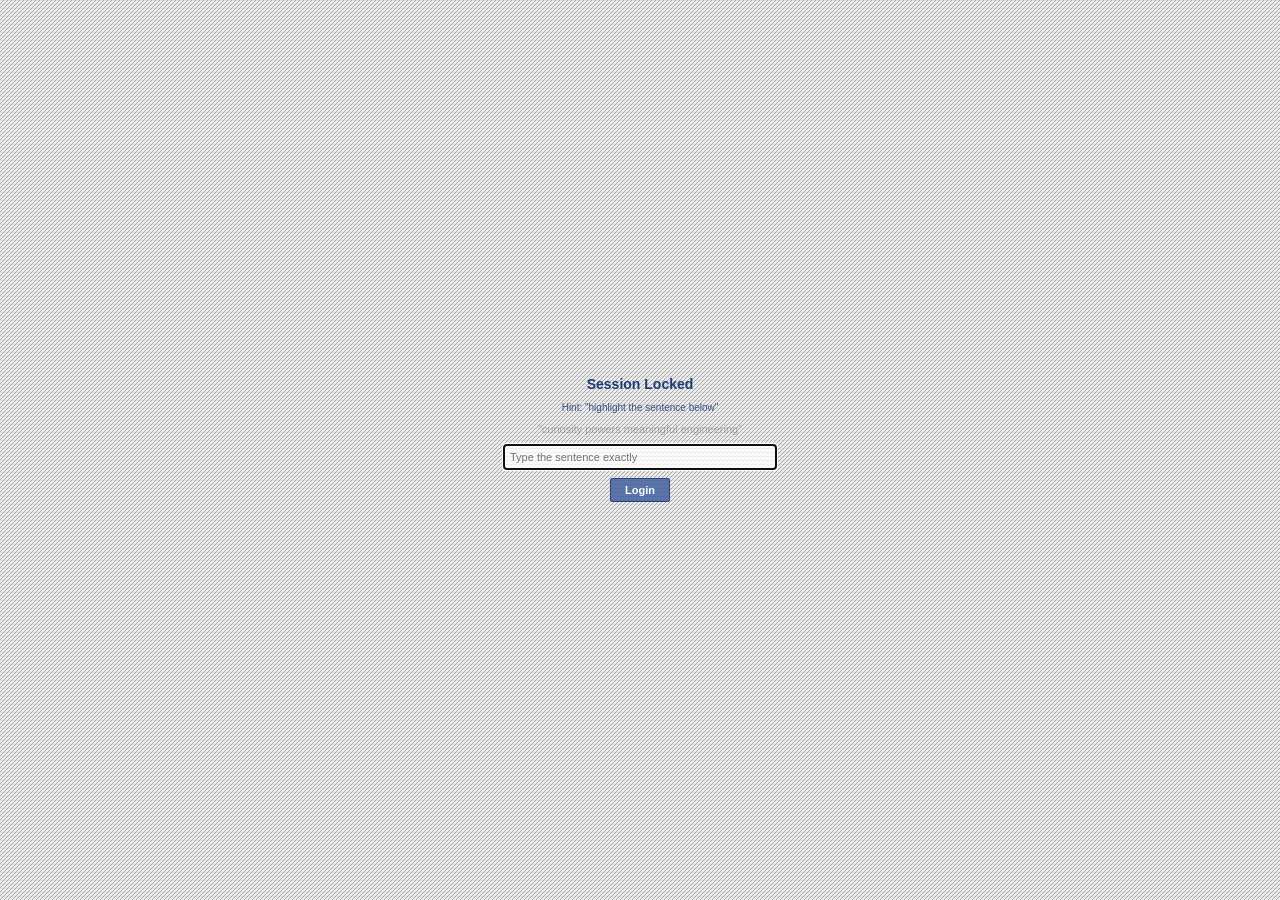
==== main.html @ 5e666280 "new design update" ====
<!DOCTYPE html>
<html lang="en">

<head>
    <meta charset="UTF-8">
    <meta name="viewport" content="width=device-width, initial-scale=1.0">
    <title>Divyansh | Portable Profile</title>
    <link rel="shortcut icon" href="f avicon_nobg.ico" type="image/x-icon">
    <!-- classic sans-serif fonts -->

</head>
<link rel="stylesheet" href="style.css">

<body>

    <!-- Top Blue Bar -->
    <div class="blue-bar">
        <div class="blue-bar-inner">
            <div style="display: flex; align-items: center; gap: 20px;">
                <a href="#" class="logo">facebook</a>
                <div class="top-nav">
                </div>
            </div>
            <div class="top-settings">
                <a id="logout-link" href="#">Logout</a>
            </div>
        </div>
    </div>

    <!-- Main Wrapper -->
    <div class="wrapper">

        <!-- LEFT COLUMN -->
        <div class="left-col">
            <!-- Profile Picture Box -->
            <div class="profile-pic-container">
                <div class="profile-pic">
                    <!-- Placeholder, replace src if you want an image -->
                    <img id="profile-photo" src="myphoto.jpeg" alt="Divyansh's Profile Pic">
                </div>
                <div class="profile-links">
                    <a id="photo-toggle" href="#">my photos(1/2)</a>
                </div>
            </div>

            <!-- Quote / Bio -->
            <div class="side-box">
                <div class="quote" style="display:flex; justify-content: space-between;">
                    "I build & create. Occasionally picking up new interests to see what sticks."
                    <span style="color: #3b5998; cursor:pointer;">✎</span>
                </div>
            </div>

            <!-- Information -->
            <div class="side-box">
                <div class="side-box-header">
                    Information
                    <span>✎</span>
                </div>
                <div class="info-row">
                    <div class="info-label">Current City:</div>
                    <div class="info-value">Bangalore, India</div>
                </div>
                <div class="info-row">
                    <div class="info-label">Role:</div>
                    <div class="info-value">Student & Writer</div>
                </div>
                <div class="info-row">
                    <div class="info-label">Interests:</div>
                    <div class="info-value">Machine Learning, Data Structures and Algorithms, Backend Systems
                    </div>
                </div>
            </div>

            <!-- Friends / Social Links -->
            <div class="side-box">
                <div class="side-box-header">
                    Links
                    <span>✎</span>
                </div>
                <div class="friends-grid">
                    <a href="https://github.com/divgunjan" target="_blank" class="friend-item">
                        <div class="friend-pic">
                            <img src="https://cdn.jsdelivr.net/gh/devicons/devicon/icons/github/github-original.svg"
                                alt="GitHub">
                        </div>
                        <span class="friend-name">GitHub</span>
                    </a>
                    <a href="https://open.spotify.com/show/7xB04oc0PX9A485OUX7sUC" target="_blank" class="friend-item">
                        <div class="friend-pic"
                            style="background:#1DB954; display: flex; align-items: center; justify-content: center;">
                            <svg width="24" height="24" viewBox="0 0 24 24" fill="white"
                                xmlns="http://www.w3.org/2000/svg">
                                <path
                                    d="M12 0C5.4 0 0 5.4 0 12s5.4 12 12 12 12-5.4 12-12S18.66 0 12 0zm5.521 17.34c-.24.359-.66.48-1.021.24-2.82-1.74-6.36-2.101-10.561-1.141-.418.122-.779-.179-.899-.539-.12-.421.18-.78.54-.9 4.56-1.021 8.52-.6 11.64 1.32.42.18.54.659.301 1.02zm1.44-3.3c-.301.42-.84.6-1.262.3-3.239-1.98-8.159-2.58-11.939-1.38-.479.12-1.02-.12-1.14-.6-.12-.48.12-1.021.6-1.141C9.6 9.9 15 10.561 18.72 12.84c.361.181.54.84.241 1.2zM20.16 9.6C16.44 7.38 9.54 7.2 5.58 8.4c-.6.18-1.2-.181-1.38-.781s.18-1.2.78-1.381c4.56-1.32 12.12-1.08 16.44 1.5.54.3.72 1.02.42 1.56-.24.6-.96.78-1.68.301z" />
                            </svg>
                        </div>
                        <span class="friend-name">Spotify</span>
                    </a>
                    <a href="https://www.linkedin.com/in/divyanshgunjan/" target="_blank" class="friend-item">
                        <div class="friend-pic">
                            <img src="https://cdn.jsdelivr.net/gh/devicons/devicon/icons/linkedin/linkedin-original.svg"
                                alt="LinkedIn">
                        </div>
                        <span class="friend-name">LinkedIn</span>
                    </a>
                    <a href="https://x.com/divyxnshgunjxn" target="_blank" class="friend-item">
                        <div class="friend-pic">
                            <img src="https://cdn.jsdelivr.net/gh/devicons/devicon/icons/twitter/twitter-original.svg"
                                alt="Twitter">
                        </div>
                        <span class="friend-name">Twitter</span>
                    </a>
                    <a href="https://tih.bearblog.dev/" target="_blank" class="friend-item">
                        <div class="friend-pic"
                            style="background:#ee802f; display: flex; align-items: center; justify-content: center;">
                            <svg width="24" height="24" viewBox="0 0 24 24" fill="white"
                                xmlns="http://www.w3.org/2000/svg">
                                <path
                                    d="M4 4.44v2.83c7 0 12.67 5.7 12.67 12.72h2.83C19.5 11.41 12.56 4.44 4 4.44zm0 5.67v2.83c3.85 0 6.94 3.12 6.94 7.03h2.84c0-5.46-4.39-9.86-9.78-9.86zM5.42 17.16c-1.35 0-2.29.98-2.29 2.14 0 1.18.91 2.15 2.29 2.15 1.34 0 2.25-.97 2.25-2.15 0-1.16-.91-2.14-2.25-2.14z" />
                            </svg>
                        </div>
                        <span class="friend-name">Blog</span>
                    </a>
                    <a href="https://www.goodreads.com/user/show/169801773-divyansh" target="_blank"
                        class="friend-item">
                        <div class="friend-pic"
                            style="background:#e9e2c9; display: flex; align-items: center; justify-content: center;">
                            <svg width="24" height="24" viewBox="0 0 24 24" fill="#382110"
                                xmlns="http://www.w3.org/2000/svg">
                                <path
                                    d="M11.5 0C5.148 0 0 5.148 0 11.5S5.148 23 11.5 23 23 17.852 23 11.5 17.852 0 11.5 0zm5.66 16.5H6.84v-1.17h10.32v1.17zm0-2.33H6.84V13h10.32v1.17zm0-3.53H6.84v-1.17h10.32v1.17zm0-2.34H6.84V7.13h10.32V8.3z" />
                            </svg>
                        </div>
                        <span class="friend-name">Goodreads</span>
                    </a>
                </div>
            </div>

            <!-- Albums / Projects -->
            <div class="side-box">
                <div class="side-box-header">
                    <span>2 of 4 albums</span>
                    <span>See All</span>
                </div>
                <div class="albums-grid">
                    <a href="https://divgunjan.github.io/mementomori.html" target="_blank">
                        <div class="album-pic" style="background: #2b2b2b;"><span
                                style="color:white; line-height:60px; text-align:center; display:block; font-size:9px;">Memento</span>
                        </div>
                    </a>
                    <a href="mailto:divyanshconvinces@gmail.com">
                        <div class="album-pic" style="background: #d8dfea;"><span
                                style="color:#3b5998; line-height:60px; text-align:center; display:block; font-size:9px;">Contact</span>
                        </div>
                    </a>
                </div>
            </div>
        </div>

        <!-- RIGHT COLUMN -->
        <div class="right-col">
            <!-- Tabs -->
            <div class="tabs">
                <div class="tab active" data-tab="wall">Wall</div>
                <div class="tab" data-tab="info">Info</div>
                <div class="tab" data-tab="photos">Photos</div>
                <div class="tab"
                    style="font-weight: normal; color: #888; font-size: 16px; line-height: 12px; padding-top: 5px;">+
                </div>
            </div>

            <div class="tab-panel active" id="tab-wall">

            <!-- Latest Update Box -->
            <div class="status-update">
                <div class="status-tabs">
                    <div class="status-tab"><span style="color:#5b74a8; font-size: 14px;">★</span> Latest Update</div>
                </div>
                <div class="status-content" style="padding: 5px; font-size: 12px; line-height: 1.4;">
                    Check out my newest podcast episode on <a href="https://open.spotify.com/show/7xB04oc0PX9A485OUX7sUC" target="_blank">Spotify</a> 
                    and my latest blog post on <a href="https://tih.bearblog.dev/" target="_blank">Thoughts in Hibernation</a>.
                </div>
            </div>

            <div class="feed-filters">
                <span class="active">All Posts</span>
            </div>

            <!-- Post 1 -->
            <div class="post">
                <div class="post-pic">DG</div>
                <div class="post-content">
                    <div class="post-header">
                        <a href="#" class="post-name">Divyansh Gunjan</a>
                    </div>
                    <div class="post-text">
                        I got into machine learning when I was 15 during the lockdown. It was an eye-opener. Programming
                        wasn't my initial calling, but it quickly became the backbone of my journey.
                    </div>
                    <div class="post-actions">
                        <span class="post-time">2 hours ago</span>
                    </div>
                </div>
            </div>

            <!-- Post 2 -->
            <div class="post">
                <div class="post-pic" style="background: #1DB954;">
                    <img src="photos/logo.png" alt="The Whimper Podcast logo">
                </div>
                <div class="post-content">
                    <div class="post-header">
                        <a href="https://open.spotify.com/show/7xB04oc0PX9A485OUX7sUC" target="_blank"
                            class="post-name">The Whimper Podcast</a>
                    </div>
                    <div class="post-text">
                        A space science podcast covering intriguing mysteries of the cosmos. Amassed over 4,000+
                        downloads across various platforms. Check it out!
                    </div>
                    <div class="post-actions">
                        <span class="post-time">Yesterday at 4:20pm</span>
                    </div>
                </div>
            </div>

            <!-- Action post 1 -->
            <div class="action-post">
                <div class="action-icon">💼</div>
                <div style="font-size: 11px;">
                    <a href="#" class="post-name">Divyansh Gunjan</a> went from interning as a Mechanical Design
                        Intern to Information Science student.
                </div>
            </div>

            <!-- Action post 2 -->
            <div class="action-post">
                <div class="action-icon" style="background-color: transparent;">✍️</div>
                <div style="font-size: 11px;">
                    <a href="#" class="post-name">Divyansh Gunjan</a> wrote a new essay on <a
                        href="https://tih.bearblog.dev/" target="_blank">his blog</a>.
                </div>
            </div>

            <!-- Central Large Text -->
            <div class="the-social-network-banner">
                the developer network
            </div>

            <!-- Post 3 -->
            <div class="post">
                <div class="post-pic">DG</div>
                <div class="post-content">
                    <div class="post-header">
                        <a href="#" class="post-name">Divyansh Gunjan</a>
                    </div>
                    <div class="post-text">
                        <p>During 2022-23, I spent time building projects, joining communities, and even started my own
                            space science podcast. I also interned at three companies—twice as a graphic designer and
                            once as a mechanical design intern on static rocket test pads. Everything adds up.</p>
                    </div>
                    <div class="post-actions">
                        <span class="post-time">October 24 at 9:15am</span>
                    </div>
                </div>
            </div>

            <!-- Post 4 -->
            <div class="post">
                <div class="post-pic">
                    <img src="https://cdn.jsdelivr.net/gh/devicons/devicon/icons/github/github-original.svg"
                        alt="GitHub">
                </div>
                <div class="post-content">
                    <div class="post-header">
                        <a href="https://github.com/divgunjan" target="_blank" class="post-name">GitHub Projects</a>
                    </div>
                    <div class="post-text">
                        Open Source collection of my coding projects, experiments, and technical explorations spanning
                        web development to machine learning.
                    </div>
                    <div class="post-actions">
                        <span class="post-time">October 1 at 2:00pm</span> · <a href="#">Comment</a> · <a
                            href="#">Like</a>
                    </div>
                </div>
            </div>

            <div class="action-post" style="border-bottom: none;">
                <div class="action-icon" style="background-color: transparent;">👥</div>
                <div style="font-size: 11px;">
                    <a href="#" class="post-name">Divyansh Gunjan</a> has joined no groups.
                </div>
            </div>

            </div>

            <div class="tab-panel" id="tab-info">
                <div class="status-update">
                    <div class="status-tabs">
                        <div class="status-tab"><span style="color:#5b74a8; font-size: 14px;">ℹ</span> Info Page</div>
                    </div>
                    <div class="info-page-grid">
                        <div class="info-page-card">
                            <h4>About Me</h4>
                            <p>Builder and writer exploring machine learning, backend systems, and long-form internet writing.</p>
                        </div>
                        <div class="info-page-card">
                            <h4>Current Focus</h4>
                            <p>Improving problem-solving in DSA, shipping practical projects, and documenting ideas through essays.</p>
                        </div>
                        <div class="info-page-card">
                            <h4>Location</h4>
                            <p>Bangalore, India</p>
                        </div>
                        <div class="info-page-card">
                            <h4>Contact</h4>
                            <p><a href="mailto:divyanshconvinces@gmail.com">divyanshconvinces@gmail.com</a></p>
                        </div>
                        <div class="info-page-card tech-stack-card">
                            <h4>Current Tech Stack</h4>
                            <div class="tech-stack-grid">
                                <div class="tech-category">
                                    <h5>Languages</h5>
                                    <div class="tech-tags">
                                        <span class="tech-tag">C</span>
                                        <span class="tech-tag">C++</span>
                                        <span class="tech-tag">Python</span>
                                        <span class="tech-tag">HTML5</span>
                                        <span class="tech-tag">CSS</span>
                                        <span class="tech-tag">Markdown</span>
                                    </div>
                                </div>
                                <div class="tech-category">
                                    <h5>Frameworks</h5>
                                    <div class="tech-tags">
                                        <span class="tech-tag">FastAPI</span>
                                        <span class="tech-tag">Gemini API</span>
                                    </div>
                                </div>
                                <div class="tech-category">
                                    <h5>Databases</h5>
                                    <div class="tech-tags">
                                        <span class="tech-tag">PostgreSQL</span>
                                    </div>
                                </div>
                                <div class="tech-category">
                                    <h5>Tools and IDEs</h5>
                                    <div class="tech-tags">
                                        <span class="tech-tag">VS Code</span>
                                        <span class="tech-tag">PyCharm</span>
                                        <span class="tech-tag">Google Colab</span>
                                        <span class="tech-tag">Postman</span>
                                        <span class="tech-tag">Antigravity</span>
                                    </div>
                                </div>
                                <div class="tech-category">
                                    <h5>DevOps and Platforms</h5>
                                    <div class="tech-tags">
                                        <span class="tech-tag">Git</span>
                                        <span class="tech-tag">GitHub</span>
                                        <span class="tech-tag">GitHub Actions</span>
                                        <span class="tech-tag">Vercel</span>
                                        <span class="tech-tag">Ubuntu</span>
                                    </div>
                                </div>
                                <div class="tech-category">
                                    <h5>AI / ML / Data Science</h5>
                                    <div class="tech-tags">
                                        <span class="tech-tag">NumPy</span>
                                        <span class="tech-tag">Pandas</span>
                                        <span class="tech-tag">Matplotlib</span>
                                        <span class="tech-tag">Scikit-learn</span>
                                    </div>
                                </div>
                            </div>
                        </div>
                        <div class="info-page-card tech-stack-card research-card">
                            <h4>Research Papers Read</h4>
                            <ul class="research-list">
                                <li><a href="https://proceedings.neurips.cc/paper_files/paper/2015/file/86df7dcfd896fcaf2674f757a2463eba-Paper.pdf" target="_blank">[Machine Learning: The High Interest Credit Card of Technical Debt]</a></li>
                                <li><a href="https://scholar.google.com/scholar?q=Mind+Your+Tone%3A+Investigating+How+Prompt+Politeness+Affects+LLM+Accuracy" target="_blank">[Mind Your Tone: Investigating How Prompt Politeness Affects LLM Accuracy]</a></li>
                            </ul>
                        </div>
                    </div>
                </div>
            </div>

            <div class="tab-panel" id="tab-photos">
                <div class="status-update">
                    <div class="status-tabs">
                        <div class="status-tab"><span style="color:#5b74a8; font-size: 14px;">📷</span> Photos</div>
                    </div>
                    <div class="photos-page-grid">
                        <div class="photo-card"><img src="photos/1%20(1).jpeg" alt="Photo 1"></div>
                        <div class="photo-card"><img src="photos/1%20(2).jpeg" alt="Photo 2"></div>
                        <div class="photo-card"><img src="photos/1%20(3).jpeg" alt="Photo 3"></div>
                        <div class="photo-card"><img src="photos/1%20(4).jpeg" alt="Photo 4"></div>
                        <div class="photo-card"><img src="photos/1%20(5).jpeg" alt="Photo 5"></div>
                        <div class="photo-card"><img src="photos/1%20(6).jpeg" alt="Photo 6"></div>
                        <div class="photo-card"><img src="photos/1%20(7).jpeg" alt="Photo 7"></div>
                        <div class="photo-card"><img src="photos/1%20(8).jpeg" alt="Photo 8"></div>
                        <div class="photo-card"><img src="photos/1%20(9).jpeg" alt="Photo 9"></div>
                        <div class="photo-card"><img src="photos/1%20(10).jpeg" alt="Photo 10"></div>
                        <div class="photo-card"><img src="photos/1%20(11).jpeg" alt="Photo 11"></div>
                        <div class="photo-card"><img src="photos/1%20(12).jpeg" alt="Photo 12"></div>
                    </div>
                </div>
            </div>

        </div>
    </div>

    <div id="login-screen" class="login-screen" aria-live="polite">
        <div class="login-box">
            <p class="login-title">Session Locked</p>
            <p class="login-subhint">Hint: "highlight the sentence below"</p>
            <p id="login-hint" class="login-hint"></p>
            <input id="login-input" class="login-input" type="text" maxlength="120"
                placeholder="Type the sentence exactly">
            <button id="login-button" class="login-button" type="button">Login</button>
            <p id="login-error" class="login-error"></p>
        </div>
    </div>

    <script src="script.js"></script>
</body>

</html>
---- style.css ----
body,
 h1,
 h2,
 h3,
 h4,
 h5,
 h6,
 p,
 a,
 span {
     font-family: 'lucida grande', tahoma, verdana, arial, sans-serif;
     margin: 0;
     padding: 0;
     line-height: 1.28;
     color: #333;
 }

 body {
     background-color: #ededed;
     background-image: url('[data-uri]');
     font-size: 11px;
     display: flex;
     flex-direction: column;
     align-items: center;
     min-height: 100vh;
     position: relative;
 }

 body.logged-out .blue-bar,
 body.logged-out .wrapper {
     display: none;
 }

 .login-screen {
     position: fixed;
     inset: 0;
     display: none;
     align-items: center;
     justify-content: center;
     z-index: 2000;
 }

 body.logged-out .login-screen {
     display: flex;
 }

 .login-box {
     display: flex;
     flex-direction: column;
     align-items: center;
     gap: 8px;
     width: min(90vw, 420px);
     text-align: center;
 }

 .login-title {
     color: #1f3c78;
     font-weight: bold;
     font-size: 14px;
 }

.login-subhint {
    color: rgba(31, 60, 120, 0.85);
    font-size: 10px;
}

 .login-hint {
    color: rgba(43, 43, 43, 0.3);
     font-size: 11px;
 }

 .login-input {
     width: 260px;
     max-width: 100%;
     height: 24px;
     border: 1px solid #a8b7d8;
     padding: 0 6px;
     font-family: inherit;
     font-size: 11px;
     background: rgba(255, 255, 255, 0.85);
 }

 .login-button {
     background-color: #5b74a8;
     color: #fff;
     border: 1px solid #29447e;
     border-radius: 2px;
     padding: 5px 14px;
     font-size: 11px;
     font-weight: bold;
     cursor: pointer;
 }

 .login-button:hover {
     background-color: #4f6aa3;
 }

 .login-error {
     color: #b30000;
     min-height: 14px;
     font-size: 10px;
 }

 body::before {
     content: "";
     position: fixed;
     inset: 0;
     pointer-events: none;
     z-index: 9999;
     background: repeating-linear-gradient(
         to bottom,
         rgba(0, 0, 0, 0.14) 0px,
         rgba(0, 0, 0, 0.14) 1px,
         transparent 1px,
         transparent 4px
     );
     opacity: 0.35;
     animation: crt-scanlines 0.12s linear infinite;
 }

 body::after {
     content: "";
     position: fixed;
     inset: 0;
     pointer-events: none;
     z-index: 10000;
     background: linear-gradient(
         to bottom,
         transparent 0%,
         rgba(255, 255, 255, 0.12) 45%,
         rgba(255, 255, 255, 0.25) 50%,
         rgba(255, 255, 255, 0.12) 55%,
         transparent 100%
     );
     background-size: 100% 260px;
     background-repeat: no-repeat;
     mix-blend-mode: soft-light;
     opacity: 0.45;
     animation: crt-roll 6s linear infinite;
 }

 @keyframes crt-scanlines {
     from { transform: translateY(0); }
     to { transform: translateY(4px); }
 }

 @keyframes crt-roll {
     from { background-position: 0 -260px; }
     to { background-position: 0 100vh; }
 }

 a {
     color: #3b5998;
     cursor: pointer;
     text-decoration: none;
 }

 a:hover {
     text-decoration: underline;
 }

 /* Top Blue Bar */
 .blue-bar {
     background-color: #3b5998;
     width: 100%;
     height: 40px;
     display: flex;
     justify-content: center;
     border-bottom: 1px solid #133783;
     box-shadow: 0 1px 2px rgba(0, 0, 0, 0.2);
     position: sticky;
     top: 0;
     z-index: 100;
 }

 .blue-bar-inner {
     width: 980px;
     display: flex;
     align-items: center;
     justify-content: space-between;
     height: 100%;
     padding: 0 10px;
 }

 .logo {
     color: white;
     font-size: 24px;
     font-weight: bold;
     font-family: 'klavika', 'lucida grande', sans-serif;
     letter-spacing: -1px;
     text-decoration: none;
 }

 .logo:hover {
     color: white;
     text-decoration: none;
 }

 .top-nav {
     display: flex;
     gap: 15px;
     align-items: center;
 }

 .top-nav a {
     color: white;
     font-weight: bold;
     font-size: 12px;
     padding: 5px;
 }

 .top-nav a:hover {
     background-color: #4b67a1;
     text-decoration: none;
     border-radius: 2px;
 }

 .top-settings {
     display: flex;
     gap: 10px;
 }

 .top-settings a {
     color: #d8dfea;
     font-size: 11px;
 }

 .top-settings a:hover {
     color: white;
 }

 /* Main Content wrapper */
 .wrapper {
     width: 980px;
     display: flex;
     margin-top: 15px;
     gap: 15px;
     padding: 10px;
     background: rgba(255, 255, 255, 0.4);
     border: 1px solid #ccc;
     border-radius: 3px;
 }

 /* LEFT SIDEBAR */
 .left-col {
     width: 200px;
     display: flex;
     flex-direction: column;
     gap: 15px;
 }

 .profile-pic-container {
     background: white;
     padding: 5px;
     border: 1px solid #ccc;
     box-shadow: 0 1px 2px rgba(0, 0, 0, 0.1);
 }

 .profile-pic {
     width: 190px;
     height: 250px;
     background-color: #d8dfea;
     display: flex;
     align-items: center;
     justify-content: center;
     color: #888;
     font-size: 12px;
     overflow: hidden;
     position: relative;
 }

 .profile-pic img {
     width: 100%;
     height: 100%;
     object-fit: cover;
 }

 .profile-links {
     display: flex;
     flex-direction: column;
     margin-top: 5px;
 }

 .profile-links a {
     padding: 4px 6px;
     border-bottom: 1px solid #e9e9e9;
 }

 .profile-links a:hover {
     background-color: #f7f7f7;
     text-decoration: none;
 }

 .side-box {
     background: white;
     border: 1px solid #c9d0da;
     padding: 10px;
     border-radius: 3px;
 }

 .side-box-header {
     background-color: #f2f2f2;
     color: #333;
     font-weight: bold;
     padding: 4px 6px;
     margin: -10px -10px 10px -10px;
     border-bottom: 1px solid #c9d0da;
     font-size: 11px;
     display: flex;
     justify-content: space-between;
 }

 .side-box-header span {
     color: #3b5998;
     cursor: pointer;
 }

 .quote {
     font-size: 12px;
     color: #333;
     font-style: italic;
 }

 .info-row {
     display: flex;
     margin-bottom: 5px;
 }

 .info-label {
     width: 70px;
     color: #888;
 }

 .info-value {
     color: #333;
     font-weight: normal;
 }

 .friends-grid {
     display: grid;
     grid-template-columns: repeat(3, 1fr);
     gap: 5px;
     margin-top: 5px;
 }

 .friend-item {
     display: flex;
     flex-direction: column;
     align-items: center;
     gap: 3px;
 }

 .friend-pic {
     width: 50px;
     height: 50px;
     background-color: #333;
 }

 .friend-name {
     font-size: 9px;
     color: #3b5998;
     text-align: center;
     overflow: hidden;
     text-overflow: ellipsis;
     white-space: nowrap;
     width: 50px;
 }

 .albums-grid {
     display: grid;
     grid-template-columns: repeat(2, 1fr);
     gap: 5px;
 }

 .album-pic {
     width: 80px;
     height: 60px;
     background-color: #ccc;
 }

 /* RIGHT SIDEBAR / WALL */
 .right-col {
     width: 740px;
     background: white;
     border: 1px solid #ccc;
     padding: 10px;
     border-radius: 3px;
     position: relative;
 }

 /* Tabs */
 .tabs {
     display: flex;
     border-bottom: 1px solid #c9d0da;
     background: #f2f2f2;
     padding: 0 10px;
     margin: -10px -10px 10px -10px;
     border-top-left-radius: 3px;
     border-top-right-radius: 3px;
 }

 .tab {
     padding: 8px 12px;
     font-weight: bold;
     color: #3b5998;
     cursor: pointer;
     border: 1px solid transparent;
     border-bottom: none;
     margin-bottom: -1px;
 }

 .tab.active {
     background: white;
     border-color: #c9d0da;
     color: #333;
 }

 .tab:hover:not(.active) {
     background-color: #e9e9e9;
 }

 .tab-panel {
     display: none;
 }

 .tab-panel.active {
     display: block;
 }

 .info-page-grid {
     display: grid;
     grid-template-columns: repeat(2, minmax(0, 1fr));
     gap: 10px;
     margin-top: 8px;
 }

 .info-page-card {
     border: 1px solid #d8dfea;
     background: #fff;
     padding: 10px;
 }

 .info-page-card h4 {
     color: #3b5998;
     font-size: 12px;
     margin-bottom: 4px;
 }

 .info-page-card p {
     font-size: 11px;
     line-height: 1.4;
 }

.tech-stack-card {
    grid-column: 1 / -1;
}

.tech-stack-grid {
    display: flex;
    flex-direction: column;
    gap: 10px;
    margin-top: 6px;
}

.tech-category {
    border: none;
    background: transparent;
    padding: 8px;
}

.tech-category h5 {
    color: #3b5998;
    font-size: 11px;
    margin: 0 0 6px 0;
}

.tech-tags {
    display: flex;
    flex-wrap: wrap;
    gap: 6px;
}

.tech-tag {
    display: inline-block;
    border: 1px solid #a8b7d8;
    border-radius: 999px;
    background: transparent;
    color: #3b5998;
    padding: 3px 8px;
    font-size: 10px;
    font-weight: bold;
}

 .photos-page-grid {
     display: grid;
     grid-template-columns: repeat(4, minmax(0, 1fr));
     gap: 8px;
     margin-top: 8px;
 }

 .photo-card {
     border: 1px solid #d8dfea;
     background: #fff;
     padding: 4px;
 }

 .photo-card img {
     width: 100%;
     height: 95px;
     object-fit: cover;
     display: block;
     border: 1px solid #c9d0da;
 }

 .photo-card span {
     display: block;
     text-align: center;
     color: #3b5998;
     font-size: 10px;
     margin-top: 4px;
     font-weight: bold;
 }

 .media-list,
 .notes-list {
     display: flex;
     flex-direction: column;
     gap: 10px;
     margin-top: 8px;
 }

 .media-item,
 .note-item {
     border: 1px solid #d8dfea;
     background: #fff;
     padding: 10px;
 }

 .media-item h4,
 .note-item h4 {
     color: #3b5998;
     font-size: 12px;
     margin-bottom: 4px;
 }

 .media-item p,
 .note-item p {
     font-size: 11px;
     margin-bottom: 5px;
 }

 /* Update Status */
 .status-update {
     background-color: #f7f7f7;
     border: 1px solid #c9d0da;
     padding: 10px;
     margin-bottom: 20px;
     border-radius: 3px;
 }

 .status-tabs {
     display: flex;
     gap: 15px;
     margin-bottom: 5px;
 }

 .status-tab {
     font-weight: bold;
     color: #3b5998;
     cursor: pointer;
     display: flex;
     align-items: center;
     gap: 4px;
 }

 .status-input-container {
     display: flex;
     gap: 10px;
     align-items: center;
 }

 .status-input {
     flex-grow: 1;
     height: 25px;
     border: 1px solid #bdc7d8;
     padding: 0 5px;
     font-family: inherit;
     color: #777;
 }

 .post-btn {
     background-color: #5b74a8;
     color: white;
     border: 1px solid #29447e;
     padding: 5px 15px;
     font-weight: bold;
     cursor: pointer;
     font-size: 11px;
     border-radius: 2px;
 }

 .post-btn:hover {
     background-color: #4f6aa3;
 }

 /* Feed Posts */
 .feed-filters {
     display: flex;
     justify-content: flex-end;
     gap: 10px;
     color: #888;
     font-size: 10px;
     margin-bottom: 10px;
     border-bottom: 1px solid #e9e9e9;
     padding-bottom: 5px;
 }

 .feed-filters span {
     color: #3b5998;
     cursor: pointer;
 }

 .feed-filters span.active {
     background: #d8dfea;
     color: #333;
     padding: 1px 4px;
     border-radius: 2px;
 }

 .post {
     display: flex;
     gap: 10px;
     margin-bottom: 15px;
     border-bottom: 1px solid #e9e9e9;
     padding-bottom: 15px;
 }

 .post-pic {
     width: 50px;
     height: 50px;
     background-color: #d8dfea;
     flex-shrink: 0;
     display: flex;
     align-items: center;
     justify-content: center;
     color: #888;
     font-size: 10px;
     overflow: hidden;
 }

 .post-pic img {
     width: 100%;
     height: 100%;
     object-fit: cover;
 }

 .post-content {
     flex-grow: 1;
 }

 .post-header {
     margin-bottom: 3px;
 }

 .post-name {
     color: #3b5998;
     font-weight: bold;
     text-decoration: none;
 }

 .post-name:hover {
     text-decoration: underline;
 }

 .post-text {
     color: #333;
     font-size: 12px;
     line-height: 1.4;
     margin-top: 2px;
 }

 .post-text p {
     margin-bottom: 8px;
 }

 .post-actions {
     font-size: 9px;
     color: #888;
     margin-top: 8px;
     display: flex;
     gap: 10px;
     align-items: center;
 }

 .post-actions a {
     color: #3b5998;
 }

 .post-time {
     color: #888;
 }

 .post-icon {
     color: #888;
     margin-right: 3px;
 }

 /* Specific elements */
 .the-social-network-banner {
     text-align: center;
     font-size: 24px;
     font-weight: bold;
     font-family: inherit;
     letter-spacing: -1px;
     margin: 30px 0;
     color: #111;
 }

 .action-post {
     display: flex;
     align-items: center;
     gap: 5px;
     margin-bottom: 15px;
     border-bottom: 1px solid #e9e9e9;
     padding-bottom: 15px;
 }

 .action-icon {
     width: 16px;
     height: 16px;
     background: #d8dfea;
     margin-right: 5px;
     display: flex;
     align-items: center;
     justify-content: center;
     font-size: 10px;
 }

 /* -------------------------------------
           RESPONSIVE DESIGN (Media Queries)
           ------------------------------------- */

 /* Tablets and smaller */
 @media screen and (max-width: 990px) {
     .blue-bar-inner {
         width: 100%;
         padding: 0 15px;
     }

     .wrapper {
         width: 95%;
         margin-top: 10px;
     }

     .right-col {
         width: auto;
         flex-grow: 1;
     }
 }

 /* Small Tablets / Large Phones */
 @media screen and (max-width: 768px) {
     .wrapper {
         flex-direction: column;
     }

     .left-col {
         width: 100%;
         flex-direction: row;
         flex-wrap: wrap;
         justify-content: space-between;
         gap: 10px;
     }

     .profile-pic-container {
         width: calc(33.33% - 10px);
         min-width: 150px;
     }

     .profile-pic {
         width: 100%;
         height: 200px;
     }

     .side-box {
         flex: 1;
         min-width: 250px;
     }

     .right-col {
         width: 100%;
         padding: 10px;
     }

     .info-page-grid {
         grid-template-columns: 1fr;
     }

    .tech-stack-grid {
        gap: 8px;
    }

     .photos-page-grid {
         grid-template-columns: repeat(3, minmax(0, 1fr));
     }
 }

 /* Mobile Phones */
 @media screen and (max-width: 600px) {
     .blue-bar {
         height: auto;
         padding: 10px 0;
     }

     .blue-bar-inner {
         flex-direction: column;
         gap: 10px;
         text-align: center;
     }

     .top-nav {
         justify-content: center;
         flex-wrap: wrap;
     }

     .top-settings {
         justify-content: center;
     }

     .left-col {
         flex-direction: column;
     }

     .profile-pic-container {
         width: 100%;
         display: flex;
         flex-direction: column;
         align-items: center;
     }

     .profile-pic {
         width: 200px;
         height: 200px;
     }

     .profile-links {
         width: 200px;
         text-align: center;
     }

     .tabs {
         flex-wrap: wrap;
         margin: -10px -10px 10px -10px;
         padding: 5px;
         justify-content: center;
     }

     .tab {
         padding: 6px 10px;
         font-size: 10px;
     }

     .status-tabs {
         flex-wrap: wrap;
         justify-content: center;
         gap: 10px;
     }

     .status-input-container {
         flex-direction: column;
         align-items: stretch;
     }

     .post-btn {
         width: 100%;
         padding: 8px;
     }

     .feed-filters {
         flex-wrap: wrap;
         justify-content: center;
     }

     .post {
         flex-direction: column;
     }

     .post-pic {
         width: 40px;
         height: 40px;
         margin-bottom: 5px;
     }

     .the-social-network-banner {
         font-size: 18px;
     }

     .photos-page-grid {
         grid-template-columns: repeat(2, minmax(0, 1fr));
     }

    .tech-tag {
        padding: 3px 7px;
        font-size: 9px;
    }
 }
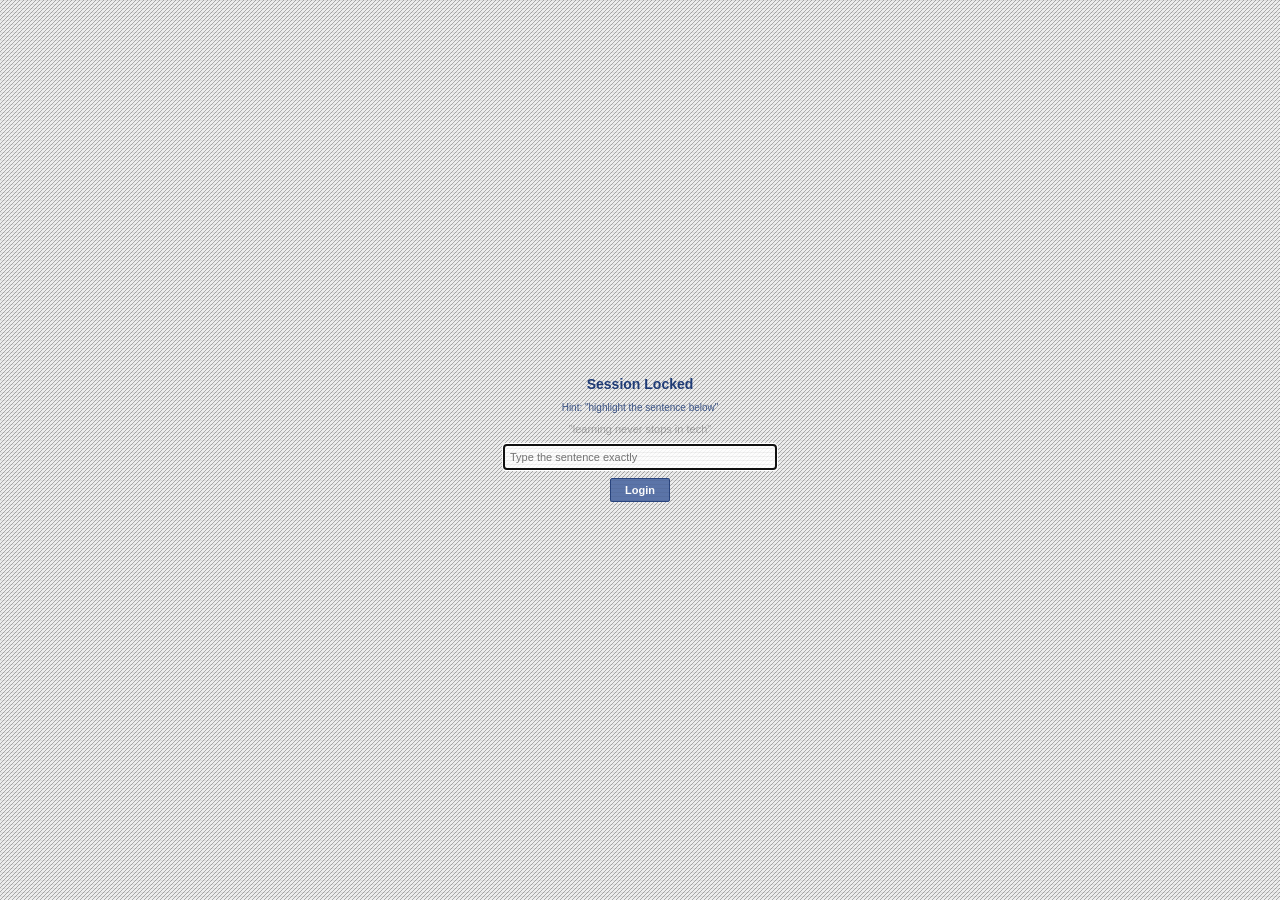
==== commit 8d65005d: "new site design" ====
--- a/main.html
+++ b/main.html
@@ -4,7 +4,7 @@
 <head>
     <meta charset="UTF-8">
     <meta name="viewport" content="width=device-width, initial-scale=1.0">
-    <title>Divyansh | Portable Profile</title>
+    <title>Divyansh Gunjan</title>
     <link rel="shortcut icon" href="f avicon_nobg.ico" type="image/x-icon">
     <!-- classic sans-serif fonts -->
 
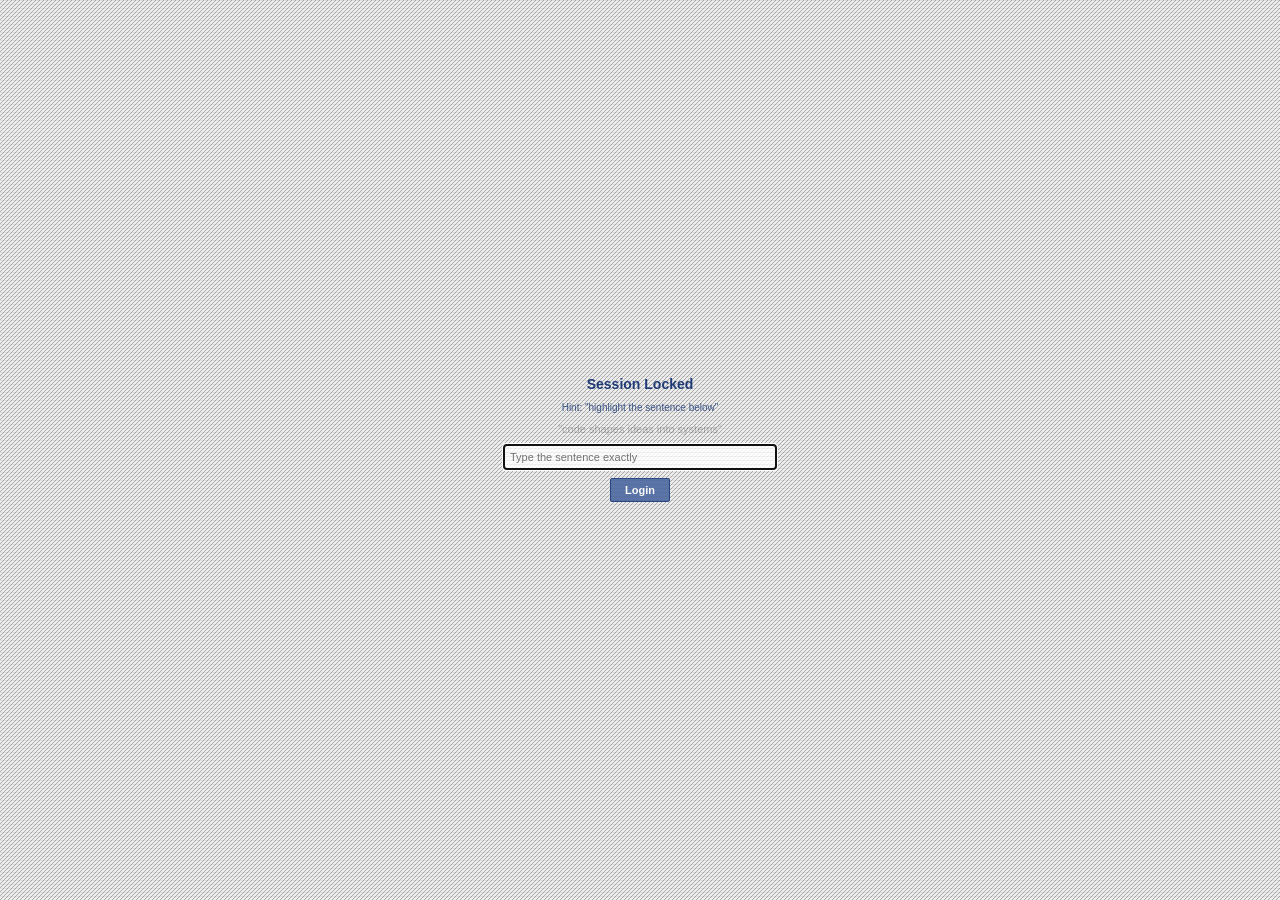
==== commit 4cf2fbf3: "changes" ====
--- a/main.html
+++ b/main.html
@@ -11,7 +11,7 @@
 </head>
 <link rel="stylesheet" href="style.css">
 
-<body>
+<body class="logged-out">
 
     <!-- Top Blue Bar -->
     <div class="blue-bar">
